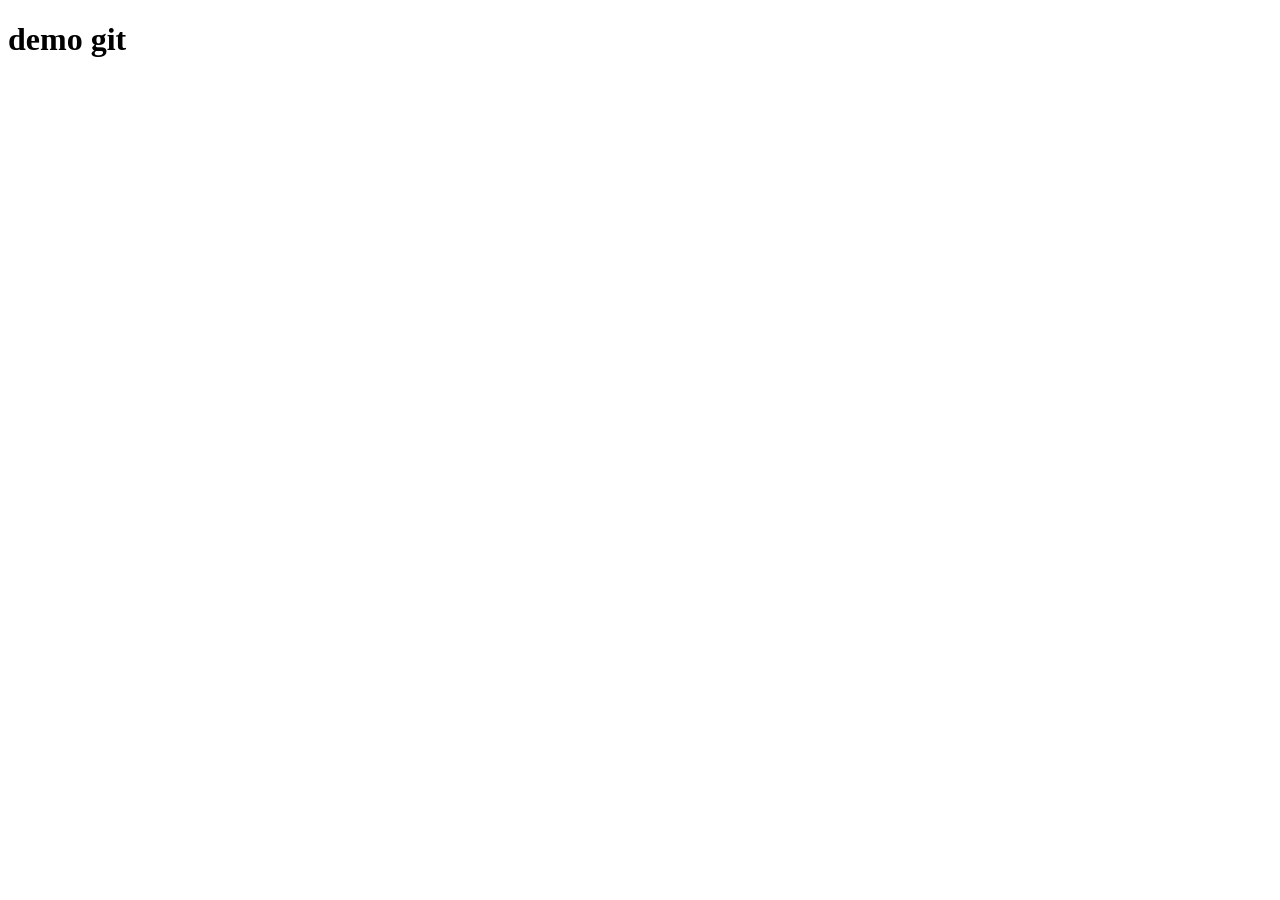
==== index.html @ d4ef22bf "Initial commit" ====
<!DOCTYPE html>
<html lang="en">
<head>
    <meta charset="UTF-8">
    <meta name="viewport" content="width=device-width, initial-scale=1.0">
    <title>demo-git</title>
</head>
<body>
    <h1>demo git</h1>
</body>
</html>
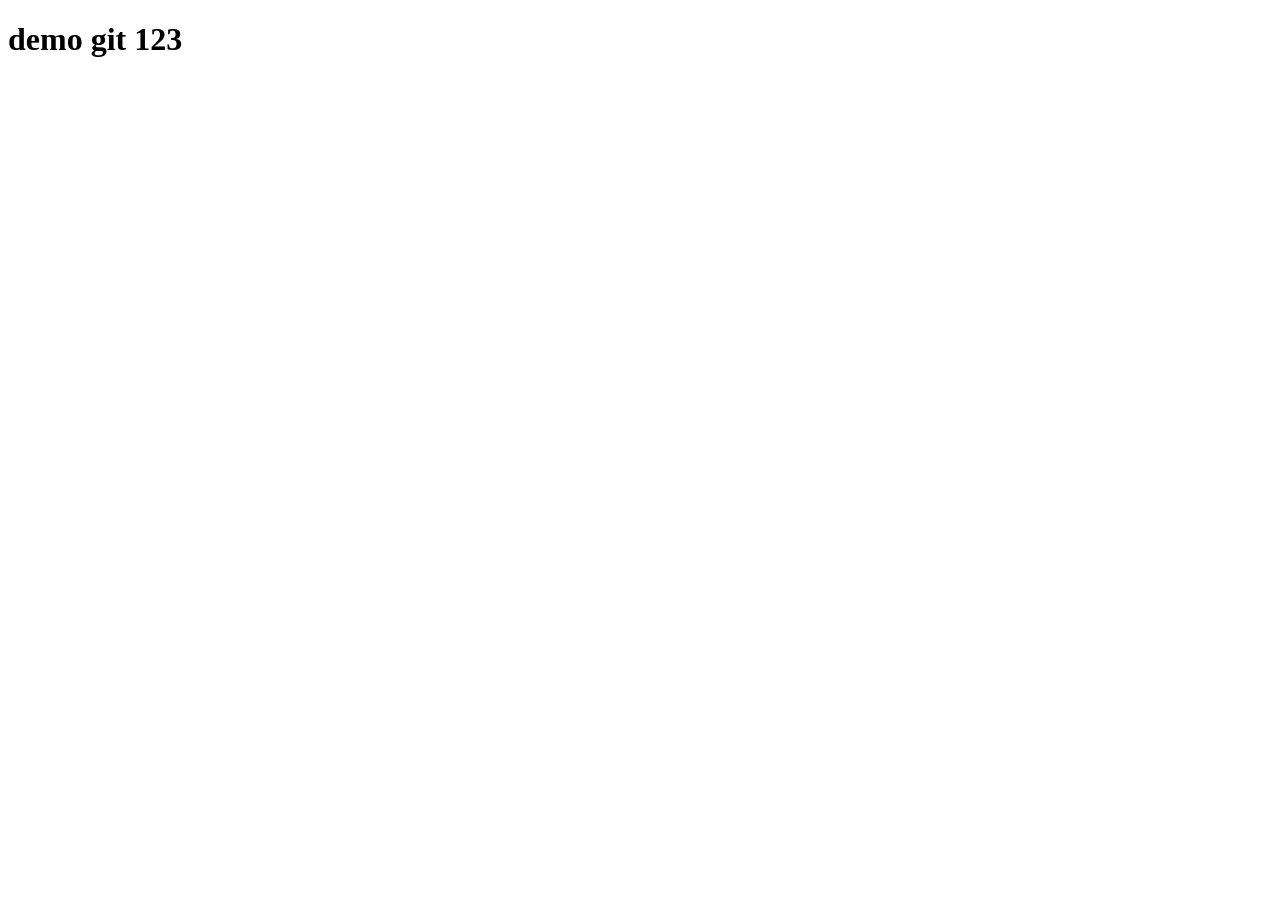
==== commit 9f2d55cb: "Test commit" ====
--- a/index.html
+++ b/index.html
@@ -6,6 +6,6 @@
     <title>demo-git</title>
 </head>
 <body>
-    <h1>demo git</h1>
+    <h1>demo git 123</h1>
 </body>
 </html>
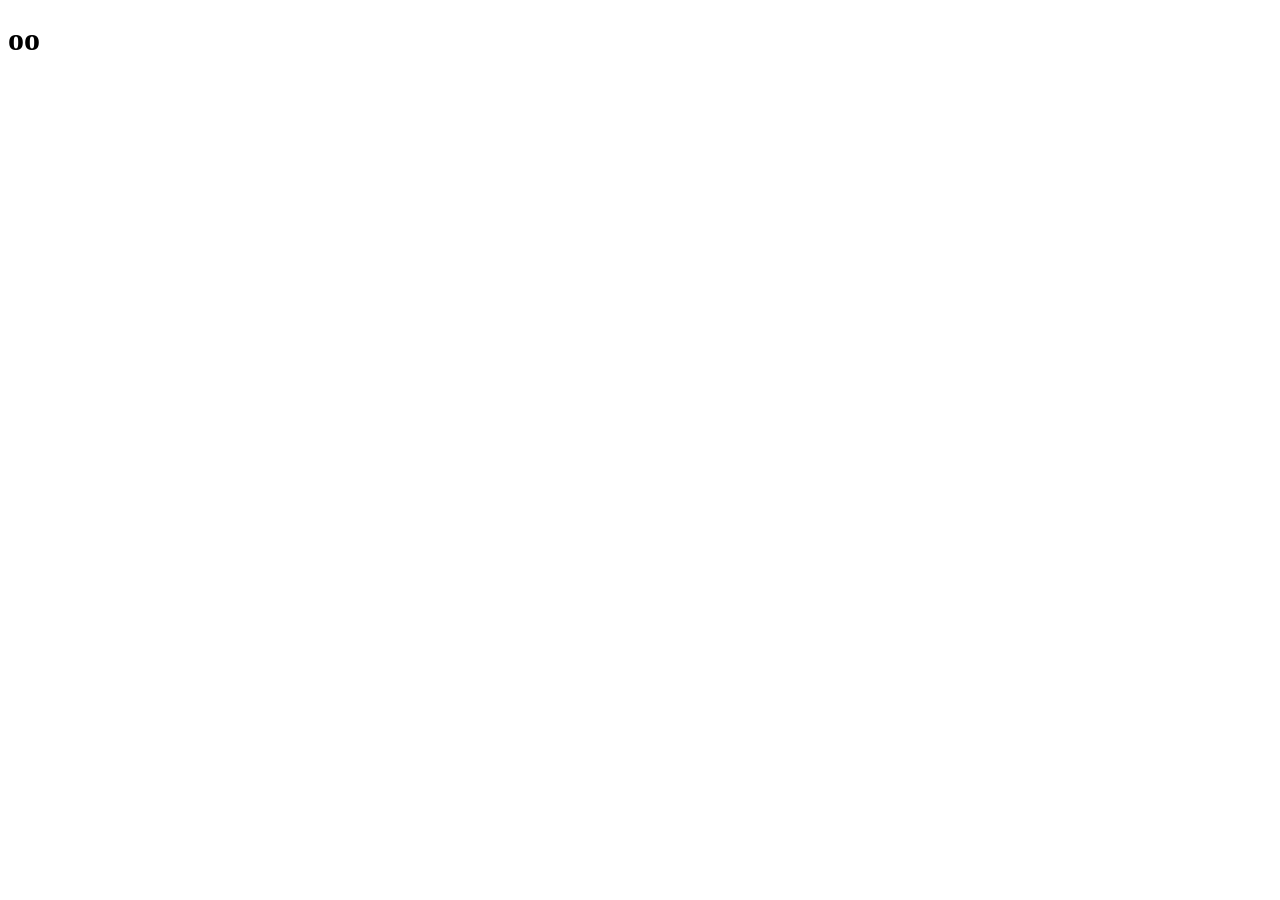
==== commit 6dcb75ca: "Test commit lan 3" ====
--- a/index.html
+++ b/index.html
@@ -3,9 +3,9 @@
 <head>
     <meta charset="UTF-8">
     <meta name="viewport" content="width=device-width, initial-scale=1.0">
-    <title>demo-git</title>
+    <title>Document</title>
 </head>
 <body>
-    <h1>demo git 123</h1>
+    <h1>oo</h1>
 </body>
 </html>
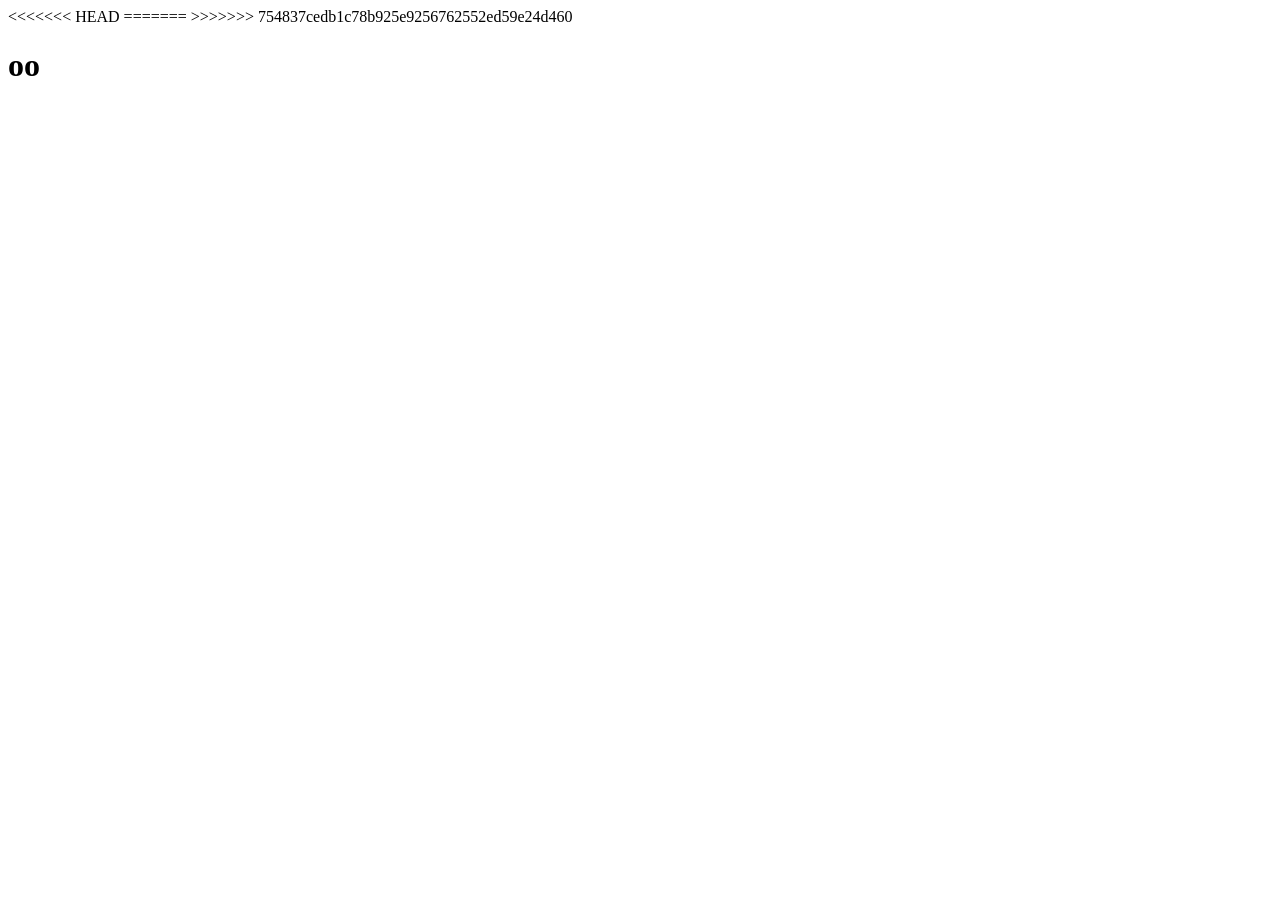
==== commit 56027fbb: "lan1" ====
--- a/index.html
+++ b/index.html
@@ -1,6 +1,10 @@
 <!DOCTYPE html>
 <html lang="en">
 <head>
+<<<<<<< HEAD
+    <!--nhanh-1-->
+=======
+>>>>>>> 754837cedb1c78b925e9256762552ed59e24d460
     <meta charset="UTF-8">
     <meta name="viewport" content="width=device-width, initial-scale=1.0">
     <title>Document</title>
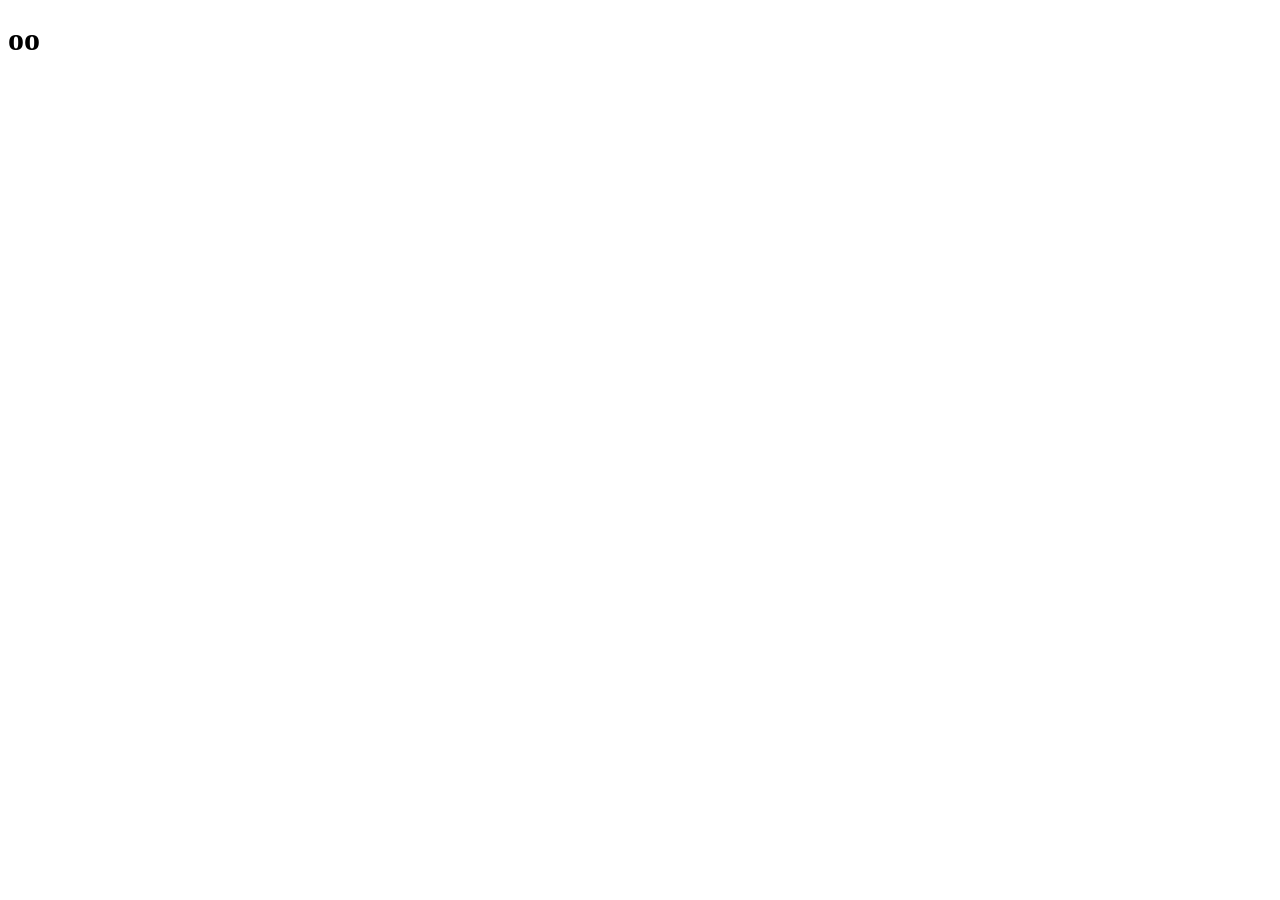
==== commit b2723003: "nhanhmain" ====
--- a/index.html
+++ b/index.html
@@ -1,10 +1,6 @@
 <!DOCTYPE html>
 <html lang="en">
 <head>
-<<<<<<< HEAD
-    <!--nhanh-1-->
-=======
->>>>>>> 754837cedb1c78b925e9256762552ed59e24d460
     <meta charset="UTF-8">
     <meta name="viewport" content="width=device-width, initial-scale=1.0">
     <title>Document</title>
